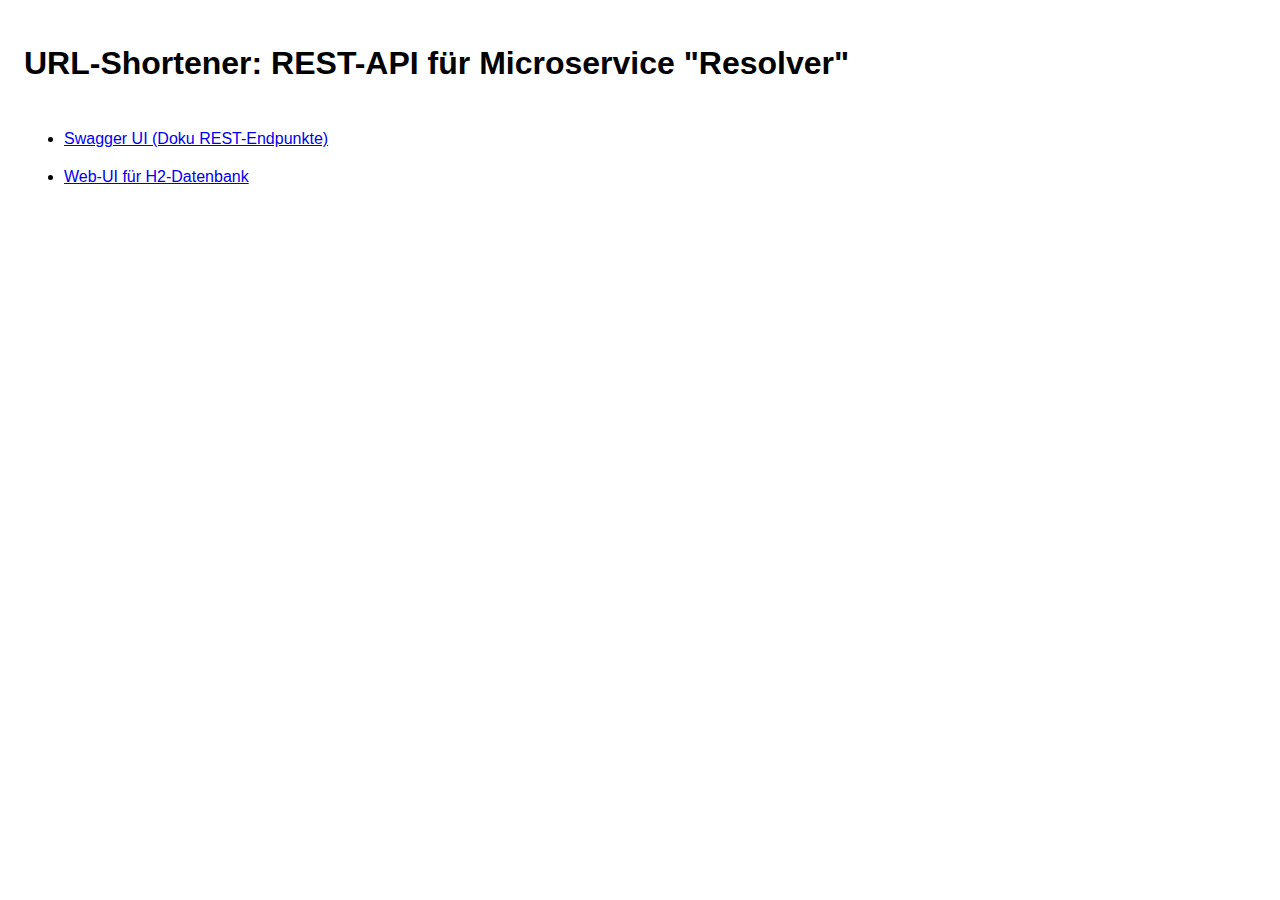
==== Microservice2_Resolver/src/main/resources/public/index.html @ 32061a3d "MS2: Skripte+Konfig fuer Instanz 1+2 eingerichtet" ====
<!DOCTYPE html>
<html lang="de">
<head>
    <title>URL-Shortener: REST-API für Microservice "Resolver"</title>
    <meta charset="utf-8" >
    <meta name="viewport" content="width=device-width, initial-scale=1.0">
    <link rel="stylesheet" type="text/css" href="styles.css">
</head>
<body>

  <h1>URL-Shortener: REST-API für Microservice "Resolver"</h1>

  <ul>
    <li><a href="swagger-ui/index.html" target="_blank" >Swagger UI (Doku REST-Endpunkte)</a></li>
    <li><a href="h2-console/"           target="_blank" >Web-UI für H2-Datenbank</a></li>
  </ul>

</body>
---- Microservice2_Resolver/src/main/resources/public/styles.css ----
body {
    font-family: sans-serif;
    padding: 1em;
}

h1 {
    margin-bottom: 1.5em;
}

a {
    margin-bottom: 1em;
}

tt {
  font-size: 125%;
}

ul li {
    margin-bottom: 20px; 
}
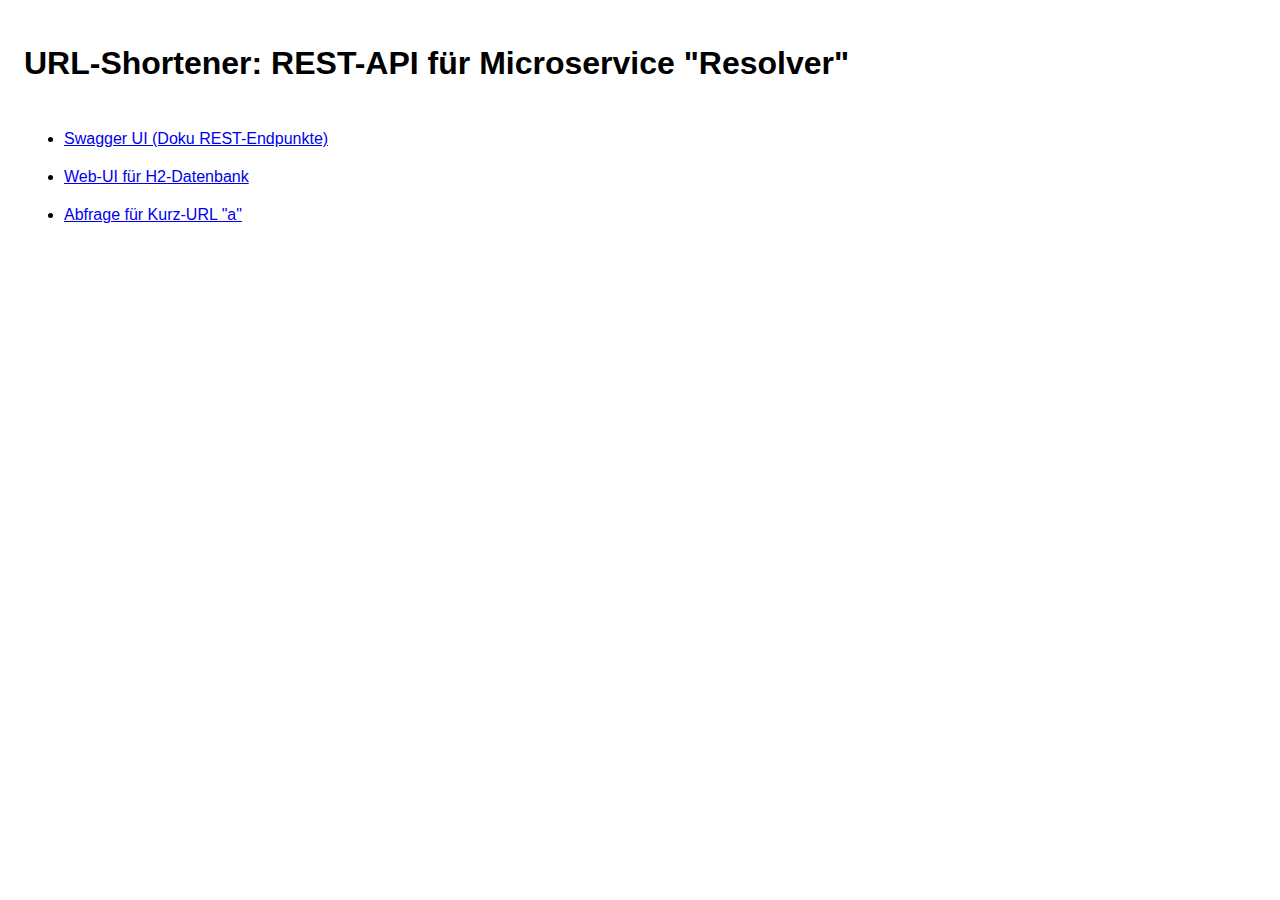
==== commit 60d39a8d: "MS2: Template-Seite weiter ausgebaut" ====
--- a/Microservice2_Resolver/src/main/resources/public/index.html
+++ b/Microservice2_Resolver/src/main/resources/public/index.html
@@ -13,6 +13,7 @@
   <ul>
     <li><a href="swagger-ui/index.html" target="_blank" >Swagger UI (Doku REST-Endpunkte)</a></li>
     <li><a href="h2-console/"           target="_blank" >Web-UI für H2-Datenbank</a></li>
+    <li><a href="k/a"                   target="_blank" >Abfrage für Kurz-URL "a"</a></li>
   </ul>
 
 </body>--- a/Microservice2_Resolver/src/main/resources/public/styles.css
+++ b/Microservice2_Resolver/src/main/resources/public/styles.css
@@ -17,5 +17,10 @@
 }
 
 ul li {
-    margin-bottom: 20px; 
-}+    margin-bottom: 20px;
+}
+
+/* Regeln speziell für ThymeLeaf-Template */
+.klein {
+    font-size: 75%;
+}
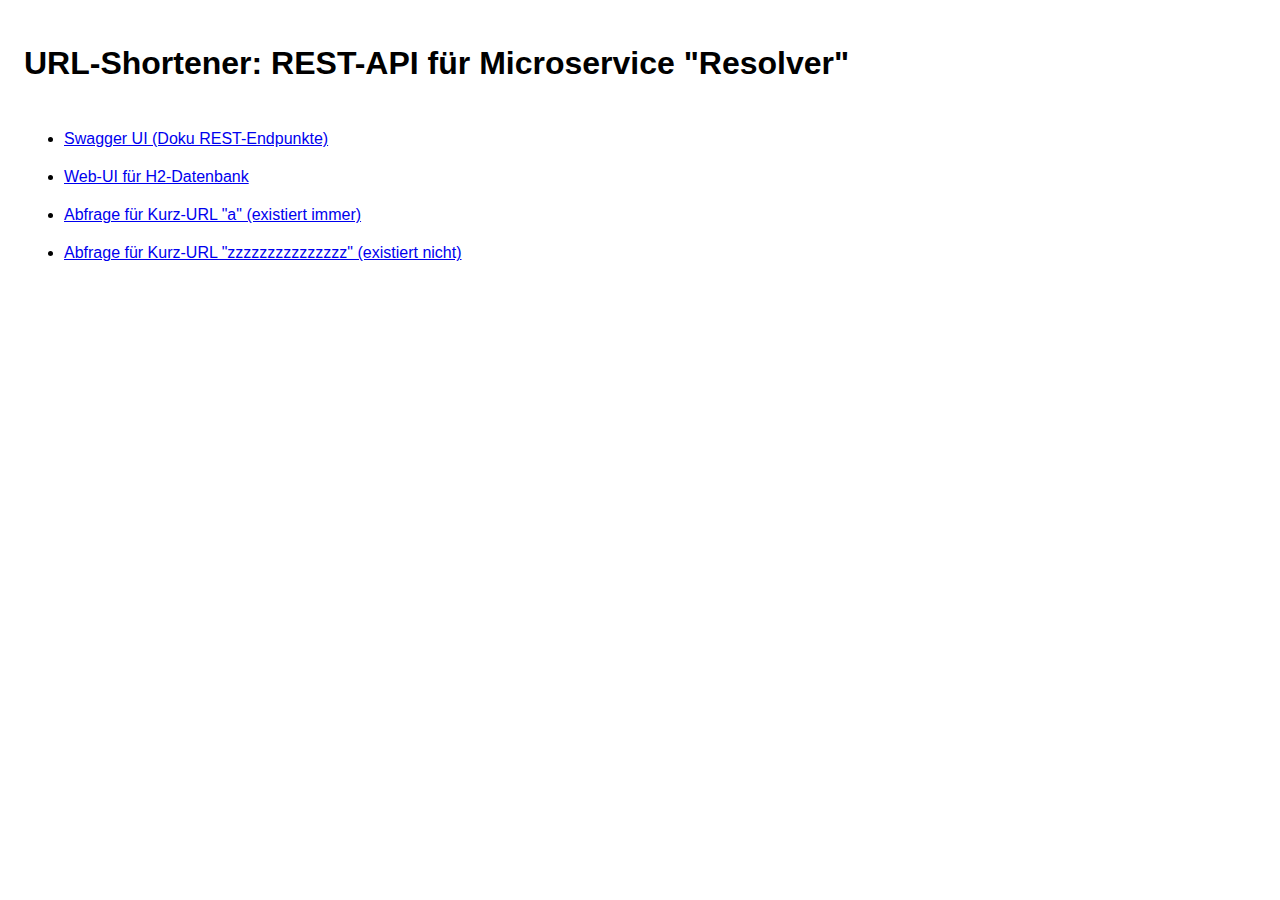
==== commit 22d3c741: "MS2: Erzeugt jetzt auch Topic fuer Usage-Stats" ====
--- a/Microservice2_Resolver/src/main/resources/public/index.html
+++ b/Microservice2_Resolver/src/main/resources/public/index.html
@@ -13,7 +13,8 @@
   <ul>
     <li><a href="swagger-ui/index.html" target="_blank" >Swagger UI (Doku REST-Endpunkte)</a></li>
     <li><a href="h2-console/"           target="_blank" >Web-UI für H2-Datenbank</a></li>
-    <li><a href="k/a"                   target="_blank" >Abfrage für Kurz-URL "a"</a></li>
+    <li><a href="k/a"                   target="_blank" >Abfrage für Kurz-URL "a" (existiert immer)</a></li>
+    <li><a href="k/zzzzzzzzzzzzzzz"     target="_blank" >Abfrage für Kurz-URL "zzzzzzzzzzzzzzz" (existiert nicht)</a></li>
   </ul>
 
 </body>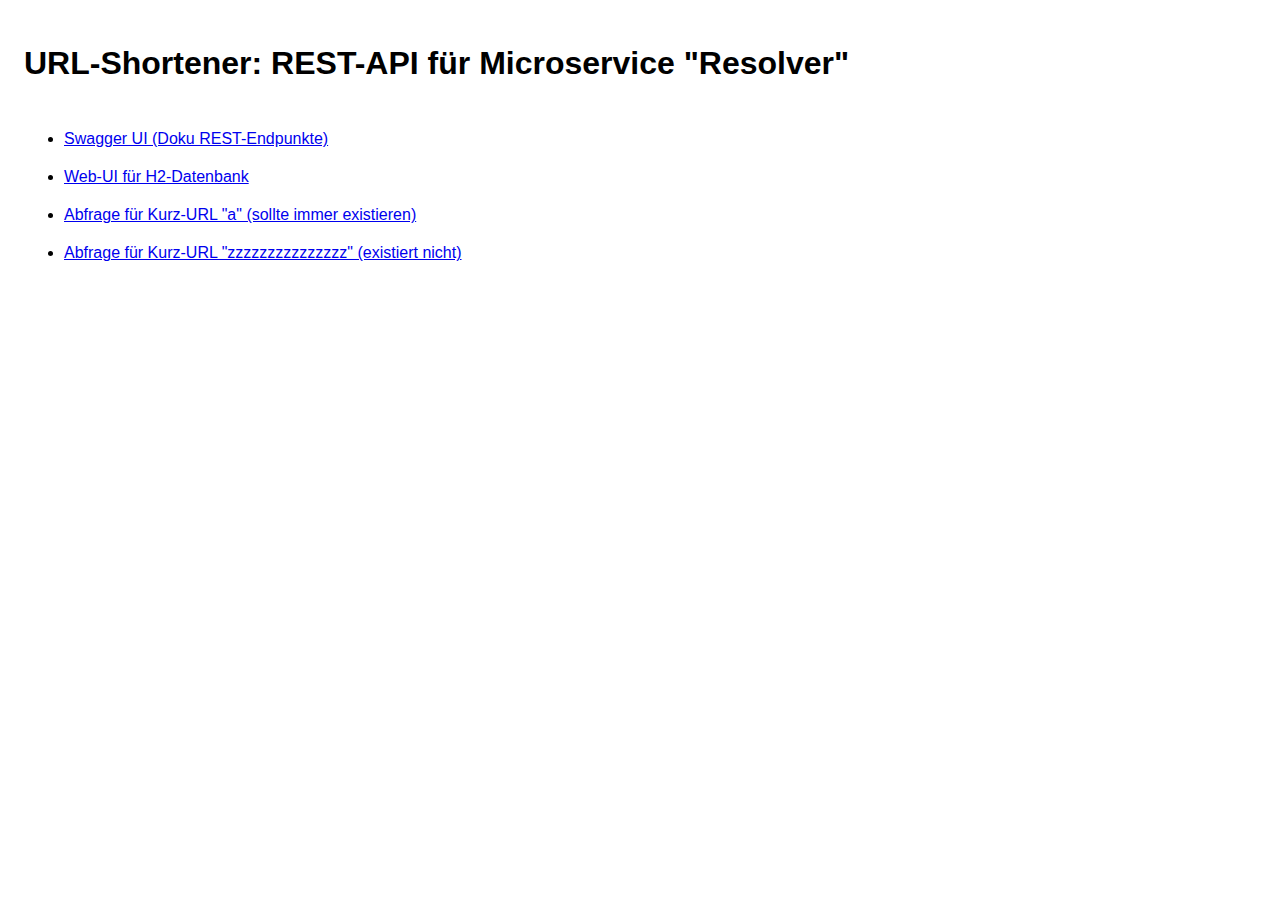
==== commit eb078044: "MS2: Anzeige aufgeloeste URL fertig" ====
--- a/Microservice2_Resolver/src/main/resources/public/index.html
+++ b/Microservice2_Resolver/src/main/resources/public/index.html
@@ -13,7 +13,7 @@
   <ul>
     <li><a href="swagger-ui/index.html" target="_blank" >Swagger UI (Doku REST-Endpunkte)</a></li>
     <li><a href="h2-console/"           target="_blank" >Web-UI für H2-Datenbank</a></li>
-    <li><a href="k/a"                   target="_blank" >Abfrage für Kurz-URL "a" (existiert immer)</a></li>
+    <li><a href="k/a"                   target="_blank" >Abfrage für Kurz-URL "a" (sollte immer existieren)</a></li>
     <li><a href="k/zzzzzzzzzzzzzzz"     target="_blank" >Abfrage für Kurz-URL "zzzzzzzzzzzzzzz" (existiert nicht)</a></li>
   </ul>
 
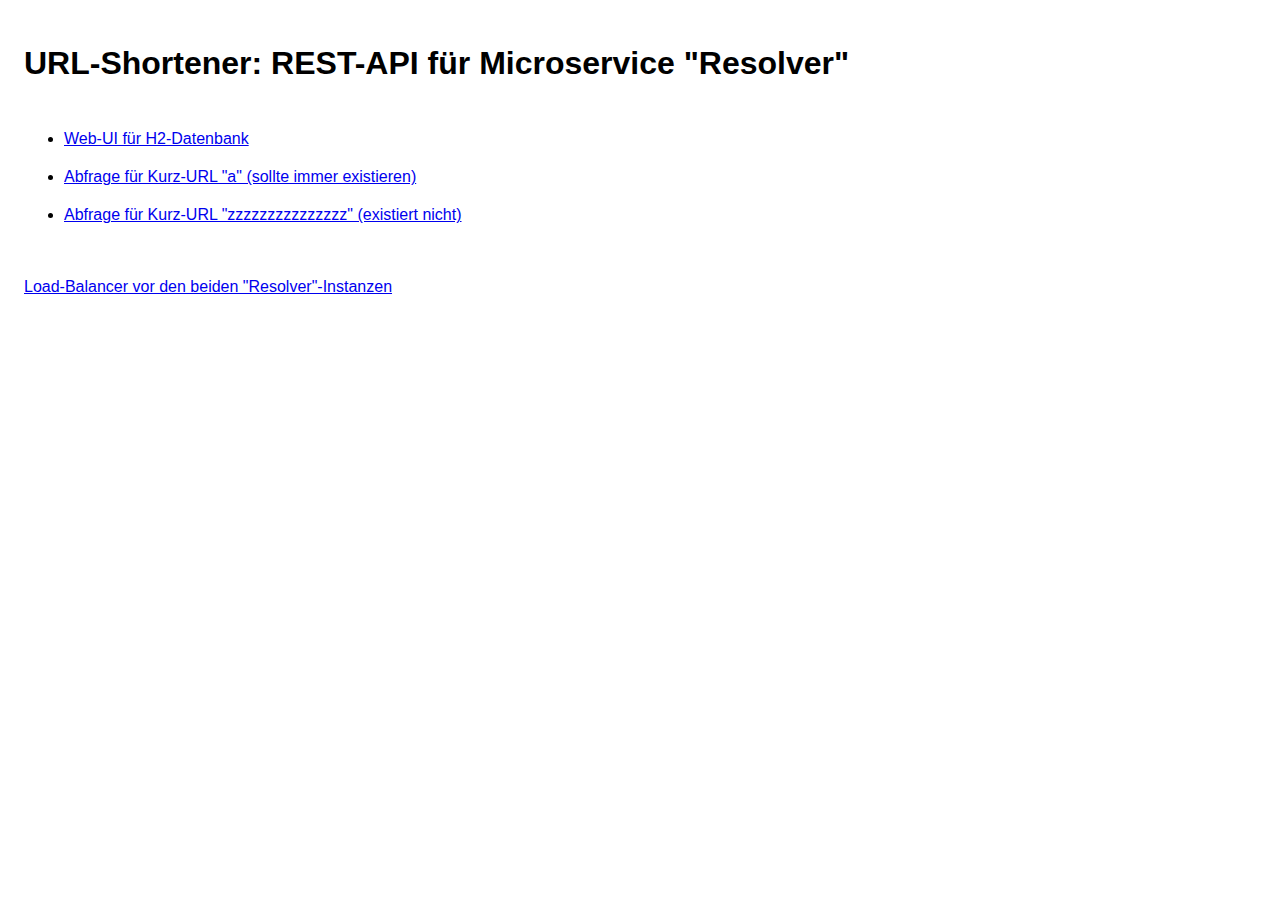
==== commit adb9af75: "MS2: inaktive Links werden jetzt nicht gefunden" ====
--- a/Microservice2_Resolver/src/main/resources/public/index.html
+++ b/Microservice2_Resolver/src/main/resources/public/index.html
@@ -11,10 +11,15 @@
   <h1>URL-Shortener: REST-API für Microservice "Resolver"</h1>
 
   <ul>
-    <li><a href="swagger-ui/index.html" target="_blank" >Swagger UI (Doku REST-Endpunkte)</a></li>
-    <li><a href="h2-console/"           target="_blank" >Web-UI für H2-Datenbank</a></li>
-    <li><a href="k/a"                   target="_blank" >Abfrage für Kurz-URL "a" (sollte immer existieren)</a></li>
-    <li><a href="k/zzzzzzzzzzzzzzz"     target="_blank" >Abfrage für Kurz-URL "zzzzzzzzzzzzzzz" (existiert nicht)</a></li>
+    <li><a href="h2-console/"       target="_blank" >Web-UI für H2-Datenbank</a></li>
+    <li><a href="k/a"               target="_blank" >Abfrage für Kurz-URL "a" (sollte immer existieren)</a></li>
+    <li><a href="k/zzzzzzzzzzzzzzz" target="_blank" >Abfrage für Kurz-URL "zzzzzzzzzzzzzzz" (existiert nicht)</a></li>
   </ul>
 
+  <br>
+
+  <p>
+    <a href="http://localhost:8123" target="_blank">Load-Balancer vor den beiden "Resolver"-Instanzen</a>
+  </p>
+
 </body>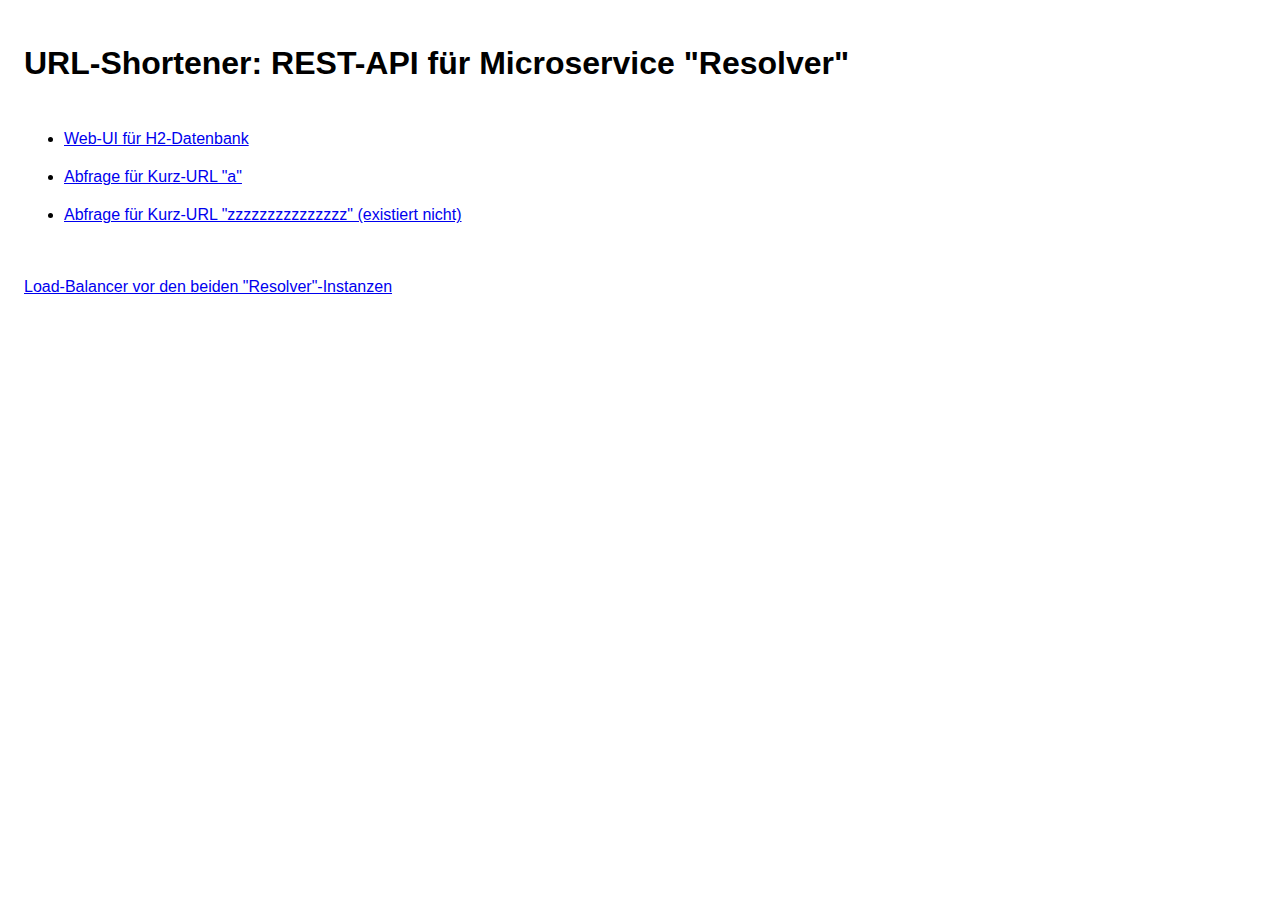
==== commit e2c1729b: "MS2, index.html: Link-Text gefixt" ====
--- a/Microservice2_Resolver/src/main/resources/public/index.html
+++ b/Microservice2_Resolver/src/main/resources/public/index.html
@@ -12,7 +12,7 @@
 
   <ul>
     <li><a href="h2-console/"       target="_blank" >Web-UI für H2-Datenbank</a></li>
-    <li><a href="k/a"               target="_blank" >Abfrage für Kurz-URL "a" (sollte immer existieren)</a></li>
+    <li><a href="k/a"               target="_blank" >Abfrage für Kurz-URL "a"</a></li>
     <li><a href="k/zzzzzzzzzzzzzzz" target="_blank" >Abfrage für Kurz-URL "zzzzzzzzzzzzzzz" (existiert nicht)</a></li>
   </ul>
 
